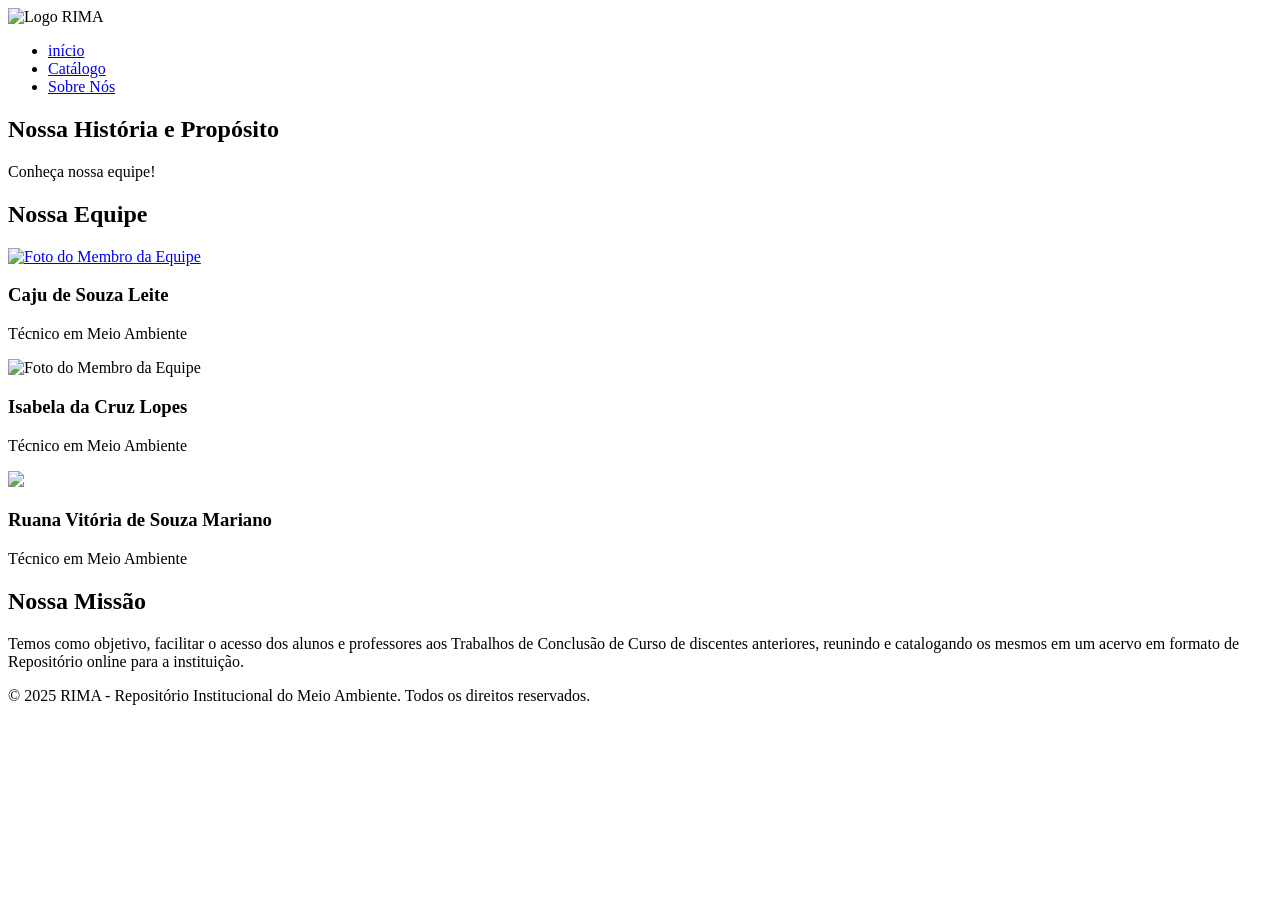
==== Sobrenos.html @ bfceb2f9 "Update Sobrenos.html" ====
<!DOCTYPE html>
<html lang="pt-BR">
<head>
    <meta charset="UTF-8">
    <meta name="viewport" content="width=device-width, initial-scale=1.0">
    <title>Sobre Nós - Biblioteca de TCCs</title>
    <link rel="stylesheet" href="style.css">
    <link rel="preconnect" href="https://fonts.googleapis.com">
    <link rel="preconnect" href="https://fonts.gstatic.com" crossorigin>
</head>
<body>
    <header class="navbar">
        <div class="logo"><img src="ImagemLogo/Logo_RIMA_1.png" alt="Logo RIMA"></div>
        <nav>
            <ul>
                <li><a href="Index.html">início</a></li>
                <li><a href="Catalogo.html">Catálogo</a></li>
                   <li><a href="Sobrenos.html">Sobre Nós</a></li>
            </ul>
        </nav>
    </header>

    <div class="main-content">
        <section class="hero-about">
            <div class="hero-content">
                <h1>Nossa História e Propósito</h1>
                <p>Conheça nossa equipe!</p>
            </div>
        </section>


                 <div class="about-section team-section">
                    <h2>Nossa Equipe</h2>
                    <p></p>
                    <div class="team-members">
                        <div class="member-card">
                            <a href="https://www.instagram.com"> <img src="ImagemLogo/caju.jpeg" alt="Foto do Membro da Equipe"></a>
                            <h3>Caju de Souza Leite</h3>
                            <p>Técnico em Meio Ambiente</p>
                        </div>
                        <div class="member-card">
                            <img src="ImagemLogo/isabela.jpeg" alt="Foto do Membro da Equipe">
                            <h3>Isabela da Cruz Lopes</h3>
                            <p>Técnico em Meio Ambiente</p>
                        </div>
                        <div class="member-card">
                            <img src="ImagemLogo/ruana.jpeg" "Foto do Membro da Equipe">
                            <h3>Ruana Vitória de Souza Mariano</h3>
                            <p>Técnico em Meio Ambiente</p>
                        </div>
                    </div>
                </div>
                 <section class="about-content">
            <div class="container">
                <div class="about-section">
                    <h2>Nossa Missão</h2>
                    <p>Temos como objetivo, facilitar o acesso dos alunos e professores aos Trabalhos de Conclusão de Curso de discentes anteriores, reunindo e catalogando os mesmos em um acervo em formato de Repositório online para a instituição.</p>
                </div>

               
            </div>
        </section>
    </div>

    <footer class="footer">
        <p>© 2025 RIMA - Repositório Institucional do Meio Ambiente. Todos os direitos reservados.</p>
    </footer>
</body>
</html>
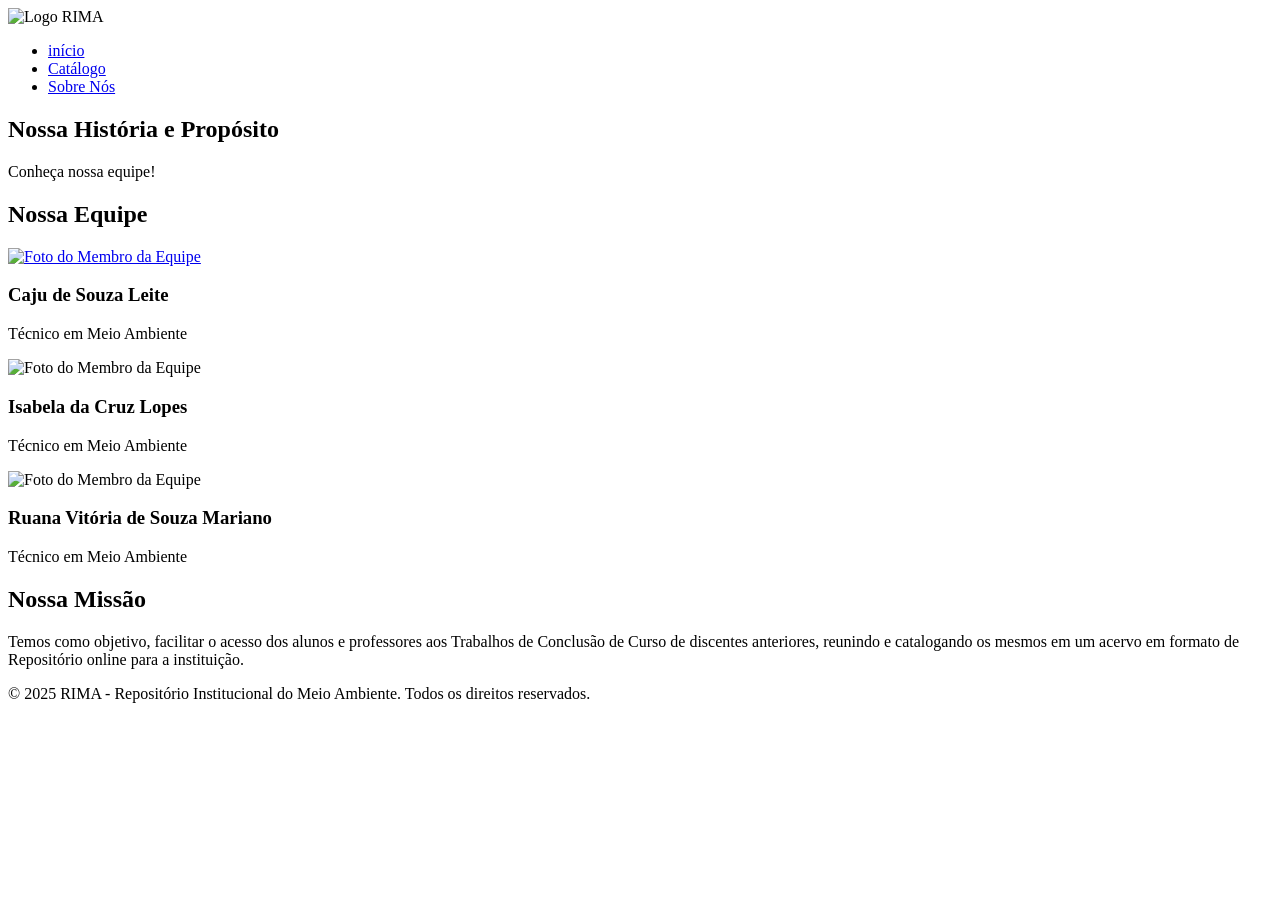
==== commit a07ec86d: "Update Sobrenos.html" ====
--- a/Sobrenos.html
+++ b/Sobrenos.html
@@ -13,7 +13,7 @@
         <div class="logo"><img src="ImagemLogo/Logo_RIMA_1.png" alt="Logo RIMA"></div>
         <nav>
             <ul>
-                <li><a href="Index.html">início</a></li>
+                <li><a href="index.html">início</a></li>
                 <li><a href="Catalogo.html">Catálogo</a></li>
                    <li><a href="Sobrenos.html">Sobre Nós</a></li>
             </ul>
@@ -44,7 +44,7 @@
                             <p>Técnico em Meio Ambiente</p>
                         </div>
                         <div class="member-card">
-                            <img src="ImagemLogo/ruana.jpeg" "Foto do Membro da Equipe">
+                            <img src="ImagemLogo/ruana.jpeg" alt="Foto do Membro da Equipe">
                             <h3>Ruana Vitória de Souza Mariano</h3>
                             <p>Técnico em Meio Ambiente</p>
                         </div>
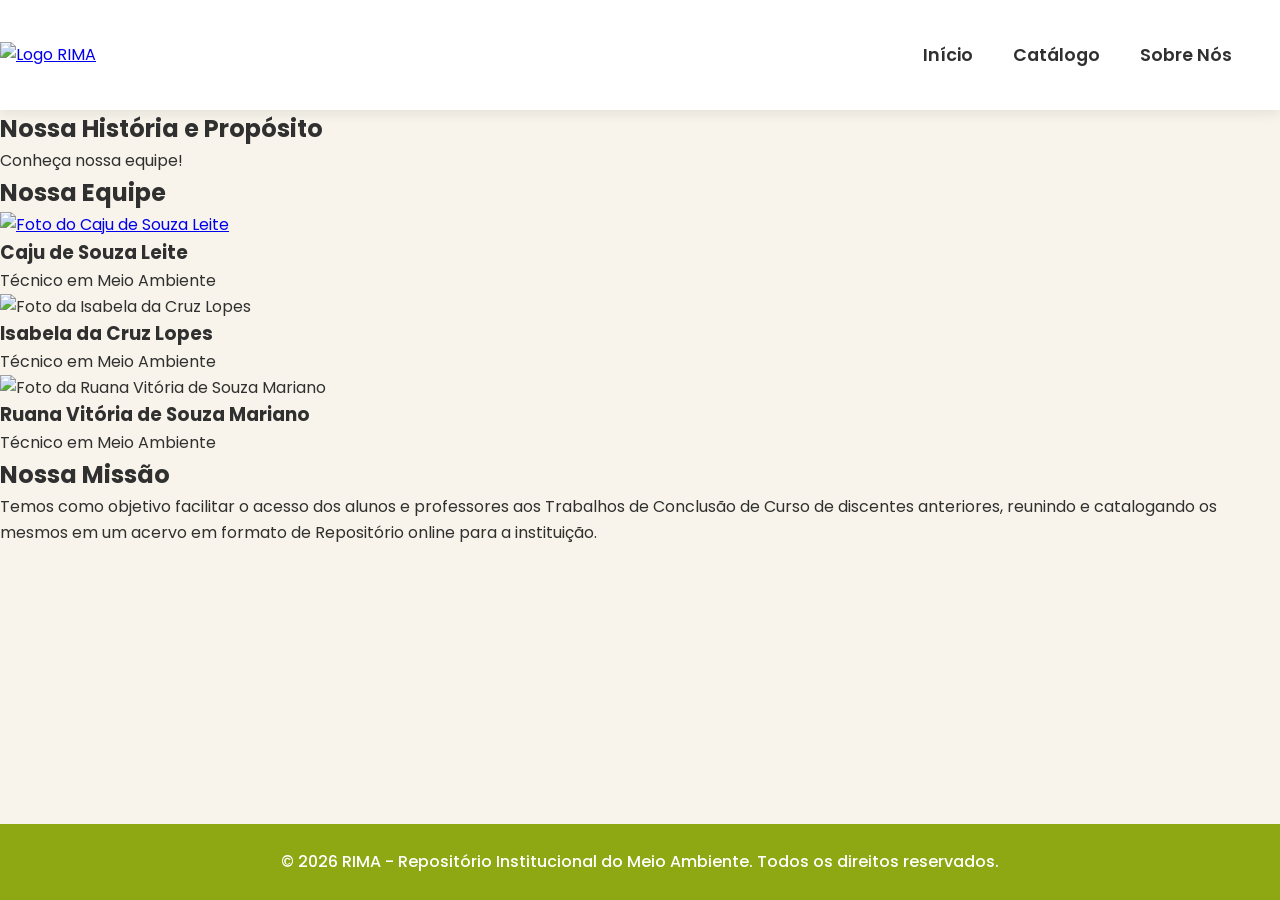
==== commit d41e2038: "Update Sobrenos.html" ====
--- a/Sobrenos.html
+++ b/Sobrenos.html
@@ -3,24 +3,30 @@
 <head>
     <meta charset="UTF-8">
     <meta name="viewport" content="width=device-width, initial-scale=1.0">
-    <title>Sobre Nós - Biblioteca de TCCs</title>
-    <link rel="stylesheet" href="style.css">
+    <title>Sobre Nós - RIMA</title>
+    <!-- Atente-se ao nome do arquivo CSS (se é homepage.css ou style.css) -->
+    <link rel="stylesheet" href="homepage.css">
     <link rel="preconnect" href="https://fonts.googleapis.com">
     <link rel="preconnect" href="https://fonts.gstatic.com" crossorigin>
+    <link href="https://fonts.googleapis.com/css2?family=Poppins:wght@300;400;600;700&display=swap" rel="stylesheet">
 </head>
 <body>
     <header class="navbar">
-        <div class="logo"><img src="ImagemLogo/Logo_RIMA_1.png" alt="Logo RIMA"></div>
-        <nav>
+        <div class="logo">
+            <a href="index.html">
+                <img src="ImagemLogo/Logo_RIMA_1.png" alt="Logo RIMA">
+            </a>
+        </div>
+        <nav aria-label="Navegação principal">
             <ul>
-                <li><a href="index.html">início</a></li>
+                <li><a href="index.html">Início</a></li>
                 <li><a href="Catalogo.html">Catálogo</a></li>
-                   <li><a href="Sobrenos.html">Sobre Nós</a></li>
+                <li><a href="Sobrenos.html" class="active">Sobre Nós</a></li>
             </ul>
         </nav>
     </header>
 
-    <div class="main-content">
+    <main class="main-content">
         <section class="hero-about">
             <div class="hero-content">
                 <h1>Nossa História e Propósito</h1>
@@ -28,42 +34,41 @@
             </div>
         </section>
 
+        <section class="about-section team-section">
+            <h2>Nossa Equipe</h2>
+            <div class="team-members">
+                <div class="member-card">
+                    <a href="https://www.instagram.com" target="_blank" rel="noopener noreferrer">
+                        <img src="ImagemLogo/caju.jpeg" alt="Foto do Caju de Souza Leite">
+                    </a>
+                    <h3>Caju de Souza Leite</h3>
+                    <p>Técnico em Meio Ambiente</p>
+                </div>
+                <div class="member-card">
+                    <img src="ImagemLogo/isabela.jpeg" alt="Foto da Isabela da Cruz Lopes">
+                    <h3>Isabela da Cruz Lopes</h3>
+                    <p>Técnico em Meio Ambiente</p>
+                </div>
+                <div class="member-card">
+                    <img src="ImagemLogo/ruana.jpeg" alt="Foto da Ruana Vitória de Souza Mariano">
+                    <h3>Ruana Vitória de Souza Mariano</h3>
+                    <p>Técnico em Meio Ambiente</p>
+                </div>
+            </div>
+        </section>
 
-                 <div class="about-section team-section">
-                    <h2>Nossa Equipe</h2>
-                    <p></p>
-                    <div class="team-members">
-                        <div class="member-card">
-                            <a href="https://www.instagram.com"> <img src="ImagemLogo/caju.jpeg" alt="Foto do Membro da Equipe"></a>
-                            <h3>Caju de Souza Leite</h3>
-                            <p>Técnico em Meio Ambiente</p>
-                        </div>
-                        <div class="member-card">
-                            <img src="ImagemLogo/isabela.jpeg" alt="Foto do Membro da Equipe">
-                            <h3>Isabela da Cruz Lopes</h3>
-                            <p>Técnico em Meio Ambiente</p>
-                        </div>
-                        <div class="member-card">
-                            <img src="ImagemLogo/ruana.jpeg" alt="Foto do Membro da Equipe">
-                            <h3>Ruana Vitória de Souza Mariano</h3>
-                            <p>Técnico em Meio Ambiente</p>
-                        </div>
-                    </div>
-                </div>
-                 <section class="about-content">
+        <section class="about-content">
             <div class="container">
                 <div class="about-section">
                     <h2>Nossa Missão</h2>
-                    <p>Temos como objetivo, facilitar o acesso dos alunos e professores aos Trabalhos de Conclusão de Curso de discentes anteriores, reunindo e catalogando os mesmos em um acervo em formato de Repositório online para a instituição.</p>
+                    <p>Temos como objetivo facilitar o acesso dos alunos e professores aos Trabalhos de Conclusão de Curso de discentes anteriores, reunindo e catalogando os mesmos em um acervo em formato de Repositório online para a instituição.</p>
                 </div>
-
-               
             </div>
         </section>
-    </div>
+    </main>
 
     <footer class="footer">
-        <p>© 2025 RIMA - Repositório Institucional do Meio Ambiente. Todos os direitos reservados.</p>
+        <p>© 2026 RIMA - Repositório Institucional do Meio Ambiente. Todos os direitos reservados.</p>
     </footer>
 </body>
 </html>
--- a/homepage.css
+++ b/homepage.css
@@ -0,0 +1,335 @@
+/* Importação da fonte do Google Fonts */
+@import url('https://fonts.googleapis.com/css2?family=Poppins:wght@300;400;600;700&display=swap');
+
+/* Variável de cor do tema */
+:root {
+    --color-main: #8da813;
+    --color-text: #303030;
+    --color-background: #f8f4eb;
+    --color-secondary: #99aa45;
+}
+
+/* Reset básico */
+* {
+    margin: 0;
+    padding: 0;
+    box-sizing: border-box;
+}
+
+/* Estilo geral */
+body {
+    font-family: 'Poppins', sans-serif;
+    line-height: 1.6;
+    color: var(--color-text);
+    background-color: var(--color-background);
+    display: flex;
+    flex-direction: column;
+    min-height: 100vh;
+    overflow-x: hidden; /* Evita barra de rolagem horizontal em telas pequenas */
+}
+
+/* Transição de entrada suave */
+.fade-in {
+    opacity: 0;
+    animation: fadeIn 1.3s ease forwards;
+}
+@keyframes fadeIn {
+    from { opacity: 0; transform: translateY(10px); }
+    to { opacity: 1; transform: translateY(0); }
+}
+
+/* Layout principal */
+.main-content {
+    flex: 1;
+}
+
+/* =======================================
+   NAVBAR
+   ======================================= */
+.navbar {
+    display: flex;
+    justify-content: space-between;
+    align-items: center;
+    background-color: #fff;
+    padding: 0 3rem 0 0rem;
+    min-height: 90px;
+    box-shadow: 0 4px 12px rgba(0, 0, 0, 0.08);
+    position: sticky;
+    top: 0;
+    z-index: 1000;
+}
+
+.navbar .logo {
+    margin-right: auto;
+    height: 110px;
+    display: flex;
+    align-items: center;
+}
+
+.navbar .logo img {
+    max-height: 190%;
+    height: auto;
+    width: auto;
+    object-fit: contain;
+    display: block;
+}
+
+.navbar ul {
+    list-style: none;
+    display: flex;
+    gap: 2.5rem;
+}
+
+.navbar ul li a {
+    color: var(--color-text);
+    text-decoration: none;
+    font-weight: 600;
+    font-size: 1.1rem;
+    position: relative;
+    transition: color 0.3s ease;
+}
+
+.navbar ul li a::after {
+    content: '';
+    position: absolute;
+    width: 0;
+    height: 3px;
+    bottom: -5px;
+    left: 0;
+    background-color: var(--color-main);
+    transition: width 0.3s ease;
+}
+
+.navbar ul li a:hover::after {
+    width: 100%;
+}
+
+/* =======================================
+   HERO SECTION (COM RAMOS)
+   ======================================= */
+.hero {
+    background-image: url("ImagemLogo/planta.jpg");
+    background-size: cover;
+    background-position: center;
+    text-align: center;
+    padding: 120px 20px;
+    position: relative;
+    overflow: hidden;
+}
+
+.hero h1 {
+    font-size: 3.8rem;
+    margin-bottom: 1rem;
+    font-weight: 700;
+    color: var(--color-text);
+    z-index: 2;
+    position: relative;
+}
+
+.hero p {
+    font-size: 1.4rem;
+    margin-bottom: 3rem;
+    max-width: 700px;
+    font-weight: 300;
+    position: relative;
+    z-index: 2;
+    margin: 0 auto 3rem auto;
+}
+
+/* Botões do Hero */
+.hero .btn-container {
+    z-index: 2;
+    position: relative;
+    display: flex;
+    justify-content: center;
+    gap: 15px;
+}
+
+.hero .btn {
+    padding: 16px 36px;
+    font-size: 1.2rem;
+    font-weight: 700;
+    border-radius: 50px;
+    text-decoration: none;
+    transition: all 0.3s ease;
+    box-shadow: 0 4px 15px rgba(0, 0, 0, 0.1);
+    display: inline-block;
+}
+
+.hero .btn-primary,
+.hero .btn-secondary {
+    background: transparent;
+    color: var(--color-text);
+    border: 3px solid var(--color-text);
+}
+
+.hero .btn:hover {
+    transform: translateY(-3px);
+    box-shadow: 0 6px 20px rgba(0, 0, 0, 0.15);
+}
+
+.hero .btn-primary:hover,
+.hero .btn-secondary:hover {
+    background: #e9e9e9;
+    border-color: var(--color-main);
+    color: var(--color-main);
+}
+
+/* =======================================
+   SOBRE NÓS SECTION (COM RAMOS)
+   ======================================= */
+.sobre {
+    padding: 80px 20px;
+    background: #ffffff;
+    text-align: center;
+    position: relative;
+    overflow: hidden;
+}
+
+.sobre::after {
+    content: "";
+    position: absolute;
+    width: 250px;
+    height: 250px;
+    background: url('https://www.svgrepo.com/show/499820/branch-leaf.svg') no-repeat center/contain;
+    opacity: 0.1;
+    filter: invert(40%) sepia(20%) saturate(200%) hue-rotate(60deg) brightness(80%) contrast(150%);
+    bottom: -40px;
+    left: -40px;
+    transform: rotate(60deg) scaleX(-1);
+    animation: fadeIn 2s ease forwards;
+    z-index: 1; 
+}
+
+.sobre-container {
+    position: relative;
+    z-index: 2;
+    max-width: 900px;
+    margin: 0 auto;
+}
+
+.sobre h2 {
+    font-size: 2.8rem;
+    color: var(--color-main);
+    margin-bottom: 1.5rem;
+    position: relative;
+    display: inline-block;
+}
+
+.sobre h2::after {
+    content: '';
+    width: 80px;
+    height: 5px;
+    background-color: var(--color-main);
+    position: absolute;
+    bottom: -15px;
+    left: 50%;
+    transform: translateX(-50%);
+    border-radius: 2px;
+}
+
+.sobre p {
+    font-size: 1.2rem;
+    color: #4a4a4a;
+}
+
+/* =======================================
+   FOOTER
+   ======================================= */
+.footer {
+    background: var(--color-main);
+    color: #fff;
+    text-align: center;
+    padding: 25px;
+    position: relative;
+    overflow: hidden;
+    margin-top: auto;
+}
+
+.footer p {
+    margin: 0;
+    font-size: 1rem;
+    font-weight: 500;
+    position: relative;
+    z-index: 2;
+}
+
+/* =======================================
+   ADAPTAÇÃO RESPONSIVA PARA CELULARES (MEDIA QUERY)
+   ======================================= */
+@media (max-width: 768px) {
+    /* Navbar no celular */
+    .navbar {
+        flex-direction: column;
+        padding: 15px 20px;
+        min-height: auto;
+    }
+
+    .navbar .logo {
+        margin-right: 0;
+        height: 70px;
+        margin-bottom: 10px;
+    }
+
+    .navbar .logo img {
+        max-height: 100%;
+    }
+
+    .navbar ul {
+        flex-direction: row;
+        justify-content: center;
+        gap: 1.2rem;
+        width: 100%;
+        padding: 0;
+    }
+
+    .navbar ul li a {
+        font-size: 0.95rem;
+    }
+
+    /* Hero no celular */
+    .hero {
+        padding: 60px 15px;
+    }
+
+    .hero h1 {
+        font-size: 2.2rem;
+    }
+
+    .hero p {
+        font-size: 1.05rem;
+        margin-bottom: 2rem;
+    }
+
+    .hero .btn-container {
+        flex-direction: column;
+        align-items: center;
+        gap: 12px;
+    }
+
+    .hero .btn {
+        width: 100%;
+        max-width: 280px;
+        padding: 12px 20px;
+        font-size: 1rem;
+    }
+
+    /* Seção Sobre no celular */
+    .sobre {
+        padding: 50px 15px;
+    }
+
+    .sobre h2 {
+        font-size: 2rem;
+    }
+
+    .sobre p {
+        font-size: 1rem;
+    }
+
+    /* Oculta ramos decorativos muito grandes em telas muito pequenas */
+    .sobre::after {
+        width: 150px;
+        height: 150px;
+    }
+}
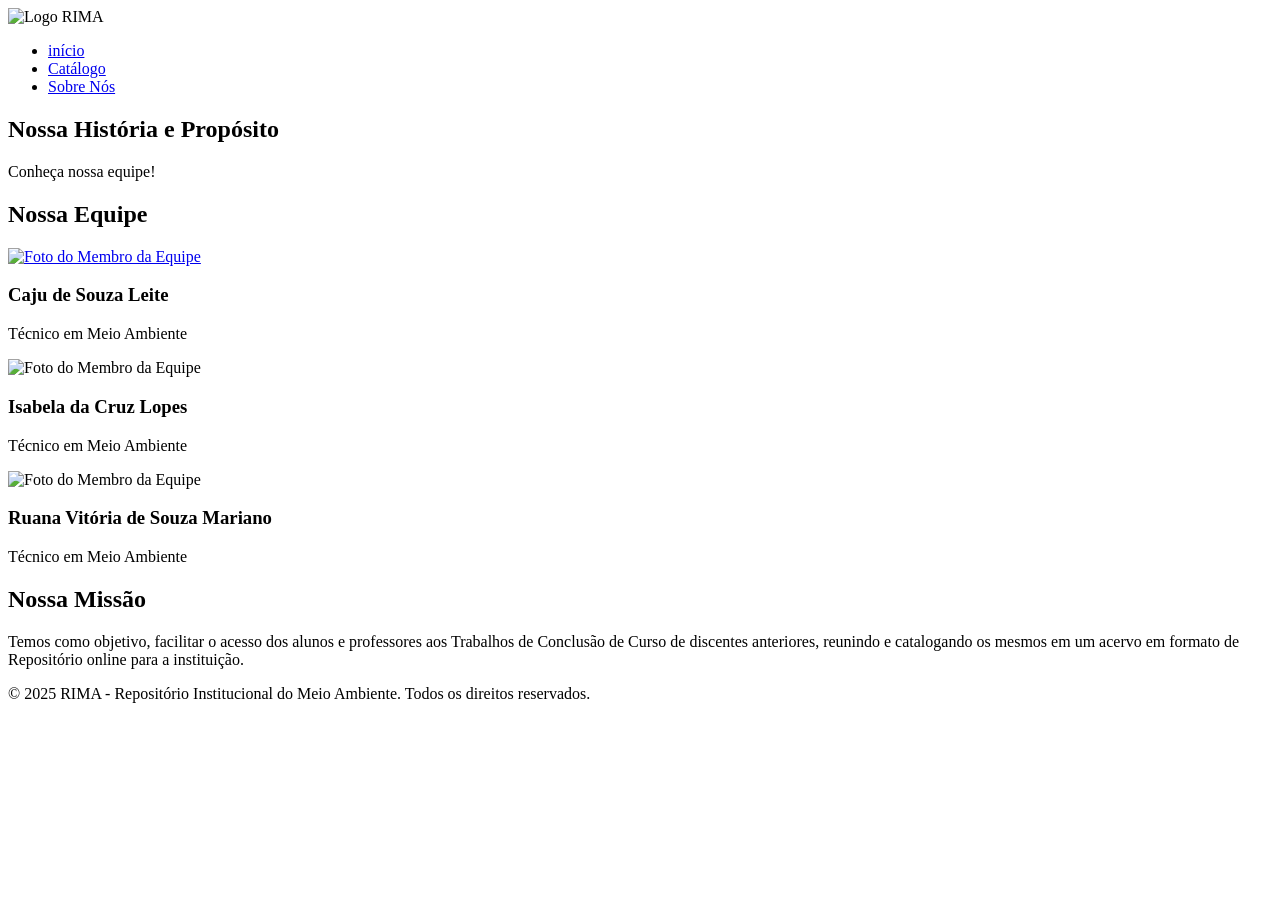
==== commit 3e4b3247: "Update Sobrenos.html" ====
--- a/Sobrenos.html
+++ b/Sobrenos.html
@@ -3,30 +3,24 @@
 <head>
     <meta charset="UTF-8">
     <meta name="viewport" content="width=device-width, initial-scale=1.0">
-    <title>Sobre Nós - RIMA</title>
-    <!-- Atente-se ao nome do arquivo CSS (se é homepage.css ou style.css) -->
-    <link rel="stylesheet" href="homepage.css">
+    <title>Sobre Nós - Biblioteca de TCCs</title>
+    <link rel="stylesheet" href="style.css">
     <link rel="preconnect" href="https://fonts.googleapis.com">
     <link rel="preconnect" href="https://fonts.gstatic.com" crossorigin>
-    <link href="https://fonts.googleapis.com/css2?family=Poppins:wght@300;400;600;700&display=swap" rel="stylesheet">
 </head>
 <body>
     <header class="navbar">
-        <div class="logo">
-            <a href="index.html">
-                <img src="ImagemLogo/Logo_RIMA_1.png" alt="Logo RIMA">
-            </a>
-        </div>
-        <nav aria-label="Navegação principal">
+        <div class="logo"><img src="ImagemLogo/Logo_RIMA_1.png" alt="Logo RIMA"></div>
+        <nav>
             <ul>
-                <li><a href="index.html">Início</a></li>
+                <li><a href="index.html">início</a></li>
                 <li><a href="Catalogo.html">Catálogo</a></li>
-                <li><a href="Sobrenos.html" class="active">Sobre Nós</a></li>
+                <li><a href="Sobrenos.html">Sobre Nós</a></li>
             </ul>
         </nav>
     </header>
 
-    <main class="main-content">
+    <div class="main-content">
         <section class="hero-about">
             <div class="hero-content">
                 <h1>Nossa História e Propósito</h1>
@@ -34,41 +28,40 @@
             </div>
         </section>
 
-        <section class="about-section team-section">
+        <div class="about-section team-section">
             <h2>Nossa Equipe</h2>
+            <p></p>
             <div class="team-members">
                 <div class="member-card">
-                    <a href="https://www.instagram.com" target="_blank" rel="noopener noreferrer">
-                        <img src="ImagemLogo/caju.jpeg" alt="Foto do Caju de Souza Leite">
-                    </a>
+                    <a href="https://www.instagram.com"> <img src="ImagemLogo/caju.jpeg" alt="Foto do Membro da Equipe"></a>
                     <h3>Caju de Souza Leite</h3>
                     <p>Técnico em Meio Ambiente</p>
                 </div>
                 <div class="member-card">
-                    <img src="ImagemLogo/isabela.jpeg" alt="Foto da Isabela da Cruz Lopes">
+                    <img src="ImagemLogo/isabela.jpeg" alt="Foto do Membro da Equipe">
                     <h3>Isabela da Cruz Lopes</h3>
                     <p>Técnico em Meio Ambiente</p>
                 </div>
                 <div class="member-card">
-                    <img src="ImagemLogo/ruana.jpeg" alt="Foto da Ruana Vitória de Souza Mariano">
+                    <img src="ImagemLogo/ruana.jpeg" alt="Foto do Membro da Equipe">
                     <h3>Ruana Vitória de Souza Mariano</h3>
                     <p>Técnico em Meio Ambiente</p>
                 </div>
             </div>
-        </section>
+        </div>
 
         <section class="about-content">
             <div class="container">
                 <div class="about-section">
                     <h2>Nossa Missão</h2>
-                    <p>Temos como objetivo facilitar o acesso dos alunos e professores aos Trabalhos de Conclusão de Curso de discentes anteriores, reunindo e catalogando os mesmos em um acervo em formato de Repositório online para a instituição.</p>
+                    <p>Temos como objetivo, facilitar o acesso dos alunos e professores aos Trabalhos de Conclusão de Curso de discentes anteriores, reunindo e catalogando os mesmos em um acervo em formato de Repositório online para a instituição.</p>
                 </div>
             </div>
         </section>
-    </main>
+    </div>
 
     <footer class="footer">
-        <p>© 2026 RIMA - Repositório Institucional do Meio Ambiente. Todos os direitos reservados.</p>
+        <p>© 2025 RIMA - Repositório Institucional do Meio Ambiente. Todos os direitos reservados.</p>
     </footer>
 </body>
 </html>
